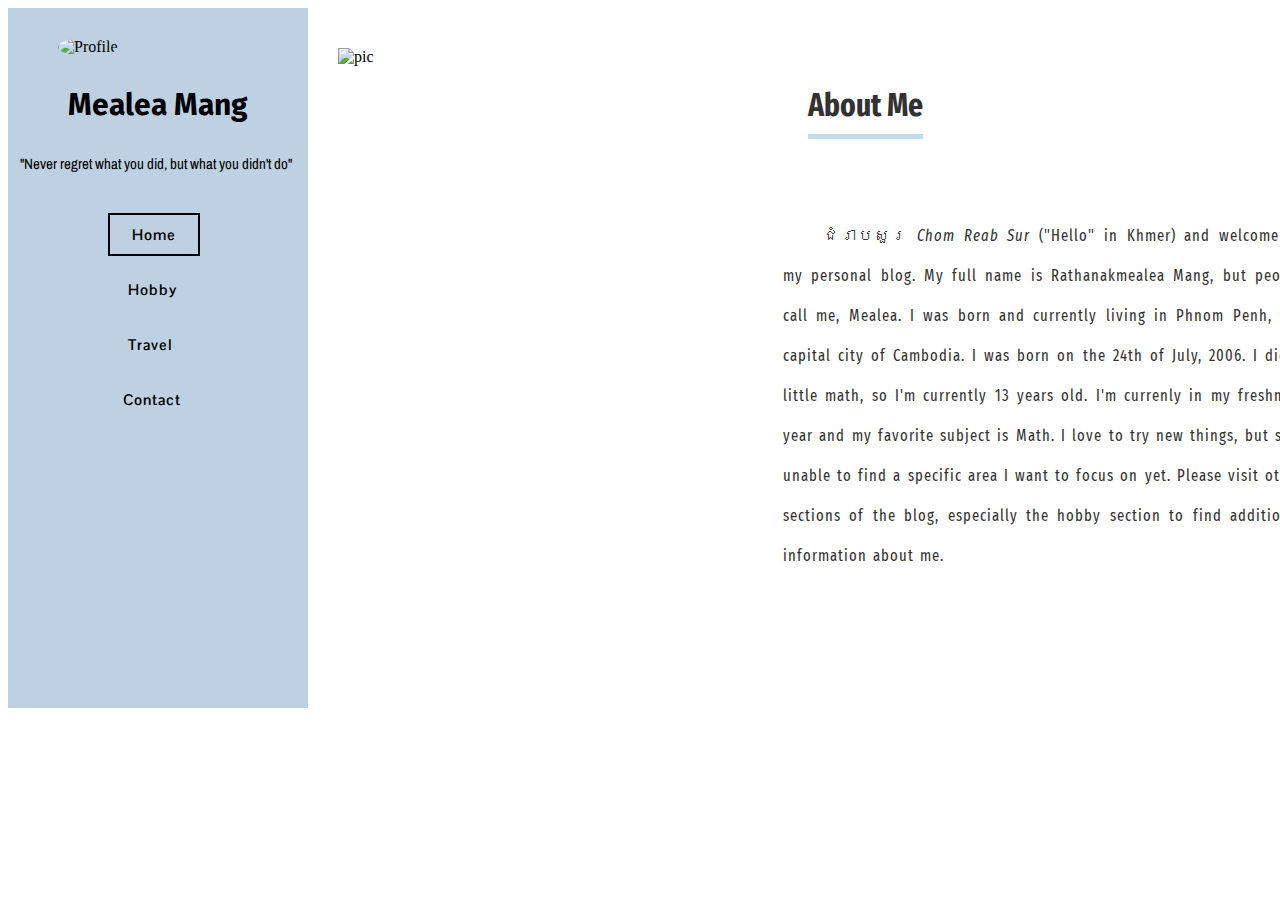
==== index.html @ d526eebc "Add files via upload" ====
<!DOCTYPE html>
<head>
    <title id = "title">Welcome to Mealea's Blog</title>
    <link rel="stylesheet" type="text/css" href="style.css">
    <link href="https://fonts.googleapis.com/css?family=Archivo+Narrow|Fira+Sans|Fira+Sans+Extra+Condensed|Pontano+Sans&display=swap" rel="stylesheet">
</head>
<body>
    <div class="grid-container">
    <div id="grid-left">
    <img src="profile.jpg" alt="Profile" id="Profile">
    <p id ="name">Mealea Mang</p> 
    <p id = "quote">"Never regret what you did, but what you didn't do"</p>
    <l>
        <br>
        <br>
        <a id="Home-Menu" href="Bio.html">Home</a>
        <br>
        <br>
        <br>
        <a id="Hobby-Menu" href="Hobby.html"> Hobby </a>
        <br>
        <br>
        <br>
        <a id="Travel-Menu" href="Travel.html">Travel</a>
        <br>
        <br>
        <br>
        <a id="Contact-Menu" href="contact.html">Contact</a>
        <br>
        <br>
    </l>
    </div>
    <div id="grid-center">
    <img src="peace.jpg" alt="pic" id="peace-img">
    </div>
    <div id="grid-right">
    <div id="Home-content">
    <br>
    <br>
    <h1 id="About-Me">About Me</h1>
    <br>
    <br>
    <br>
    <br>
    <br>
    <p id="Bio">ជំរាបសួរ <i>Chom Reab Sur</i> ("Hello" in Khmer) and welcome to my personal blog. My full name is Rathanakmealea Mang, but people call me, Mealea. I was born and currently living in Phnom Penh, the capital city of Cambodia.  I was born on the 24th of July, 2006. I did a little math, so I'm currently 13 years old. I'm currenly in my freshman year and my favorite subject is Math. I love to try new things, but still unable to find a specific area I want to focus on yet. Please visit other sections of the blog, especially the hobby section to find additional information about me.  </p>
    </div>
    </div>

</body>
---- style.css ----
#Profile{
    margin: 30px;
    margin-left: 50px;
    margin-bottom: 1px;
    width: 200px;
    height: 200px;
    border-radius: 50%;
    border-image: round;
    object-fit: cover;
}
#name{
    padding-left: 60px;
    font-family: "Fira Sans";
    font-size: 30px;
    font-weight: bold;
}
#quote{
    font-family: "Archivo Narrow";
    font-size: 15px;
    padding-left: 12px;
}
#Home-Menu{
    font-size: 15px;
    display: inline;
    padding: 10px;
    padding-left: 22px;
    padding-right: 22px;
    border: 2px solid;
    border-color: black;
    font-family: "Pontano Sans";
    margin-left: 100px;
    letter-spacing: 1px;
    font-weight: bold;
    text-decoration: none;
    color: black;
}
#Hobby-Menu{
    font-size: 15px;
    display: inline;
    padding: 10px;
    padding-left: 20px;
    padding-right: 20px;
    font-family: "Pontano Sans";
    margin-left: 100px;
    letter-spacing: 1px;
    font-weight: bold;
    text-decoration: none;
    color: black;
}
#Hobby-Menu:hover{
    border: 2px solid;
    border-color: black;
}
#Travel-Menu{
    font-size: 15px;
    display: inline;
    padding: 10px;
    padding-left: 20px;
    padding-right: 15px;
    font-family: "Pontano Sans";
    margin-left: 100px;
    letter-spacing: 1px;
    font-weight: bold;
    text-decoration: none;
    color: black;    
}
#Travel-Menu:hover{
    border: 2px solid;
    border-color: black;
}
#Contact-Menu{
    font-size: 15px;
    display: inline;
    padding: 10px;
    padding-left: 15px;
    padding-right: 15px;
    font-family: "Pontano Sans";
    margin-left: 100px;
    letter-spacing: 1px;
    font-weight: bold;
    color: black;
    text-decoration: none;
}
#Contact-Menu:hover{
    border: 2px solid;
    border-color: black;
}
.grid-container {
    display: grid;
    grid-template-columns: auto auto auto;
    height: 700px;
}
#grid-left{
    width: 300px;
    display: block;
    background-color: rgb(189, 209, 226);
}
#grid-center{
    width: 460px;
    background-image: url("space.png");
}
#grid-right{
    background-image: url("space.png");
    width: 580px; 
}
#About-Me{
    margin-left: 40px;
    color: black;
    border-bottom: 5px solid;
    padding-bottom: 10px;
    border-color: lightblue;
    display: inline;
}
#Bio{
    color: black;
    text-indent: 40px;
    word-spacing: 2px;
    letter-spacing: 1px;
    line-height: 2.5;
    padding-left: 15px;
    padding-right: 15px;
    text-align: justify;
    padding-bottom: 72px;
}
#Home-content{
    background-color: white;
    opacity: 0.8;
    font-family: "Fira Sans Extra Condensed";
    margin-top: 40px;
    margin-right: 30px;
}

#peace-img{
    width: 400px;
    height: 600px;
    object-fit: cover;
    float: left;
    margin-left: 30px;
    margin-top: 40px;
}
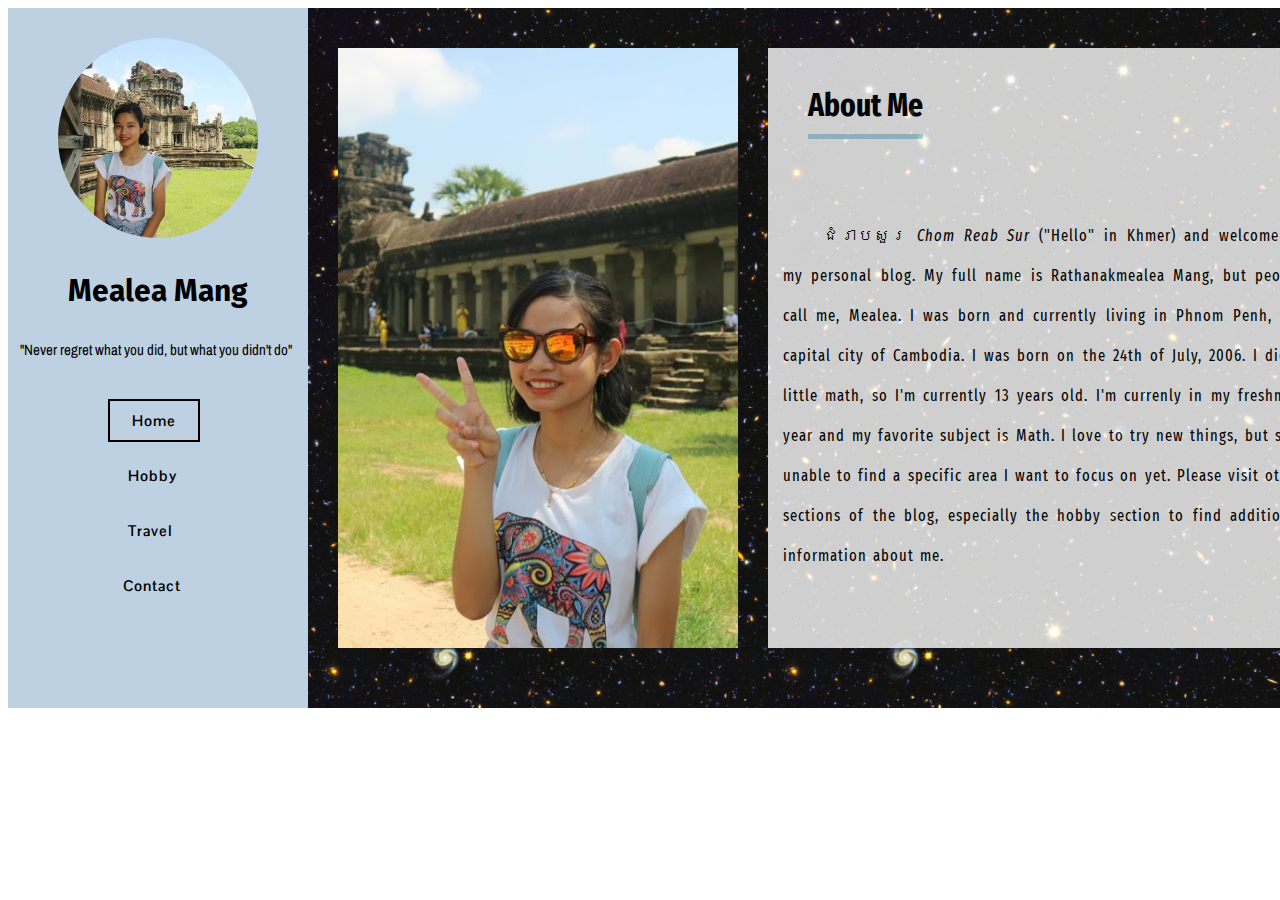
==== commit 25a52e93: "Add files via upload" ====
--- a/index.html
+++ b/index.html
@@ -7,13 +7,13 @@
 <body>
     <div class="grid-container">
     <div id="grid-left">
-    <img src="profile.jpg" alt="Profile" id="Profile">
+    <img src="profile.JPG" alt="Profile" id="Profile">
     <p id ="name">Mealea Mang</p> 
     <p id = "quote">"Never regret what you did, but what you didn't do"</p>
     <l>
         <br>
         <br>
-        <a id="Home-Menu" href="Bio.html">Home</a>
+        <a id="Home-Menu" href="index.html">Home</a>
         <br>
         <br>
         <br>
